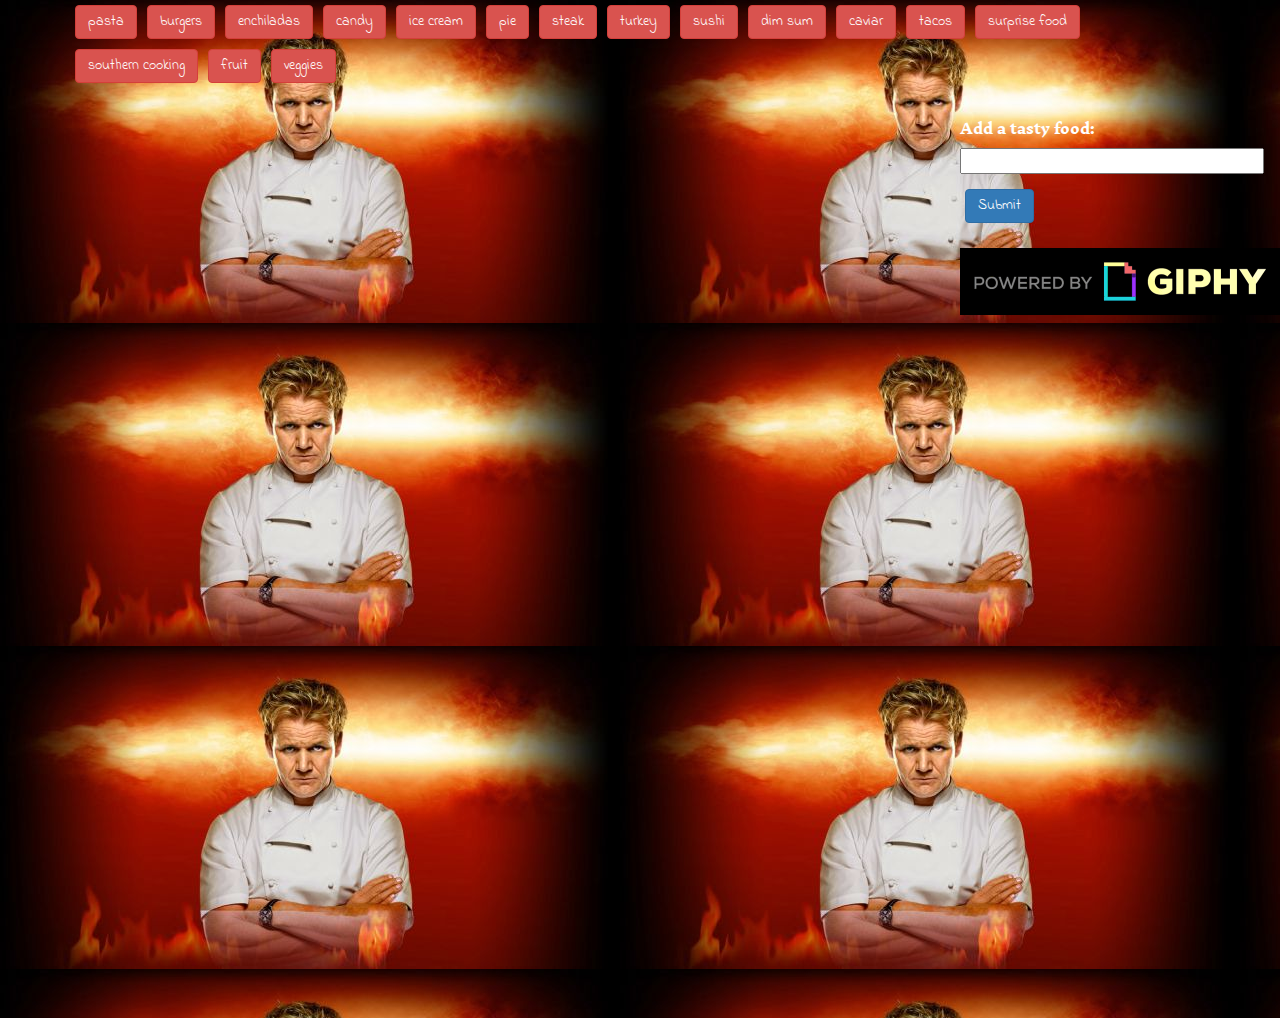
==== GifTastic/index.html @ 0efd1a34 "Re-uploaded GifTastic" ====
<!DOCTYPE html>
<html lang="en">

  <head>
    <meta charset="utf-8">
    <title>Get In My Belly!</title>
    <link rel="stylesheet" type="text/css" href="assets/css/reset.css">
    <link rel="stylesheet" href="https://maxcdn.bootstrapcdn.com/bootstrap/3.3.7/css/bootstrap.min.css">
    <link rel="stylesheet" href="https://maxcdn.bootstrapcdn.com/font-awesome/4.7.0/css/font-awesome.min.css">
    <link href="https://fonts.googleapis.com/css?family=Indie+Flower|Inknut+Antiqua" rel="stylesheet">
    <link rel="stylesheet" type="text/css" href="assets/css/styles.css">
  </head>

  <body>

    <div class="container">
      <div id="food-view"></div>
        <div id="buttons"> </div>
        <section id="new-food">
          <label for="food-input">Add a tasty food:</label>
          <input type="text" id="food-input"><br>
          <input id="add-food" type="submit" value="Submit" class="btn btn-primary">
          <div id="logo"></div>
        </section>
        <div id="food-container" class="container"></div>
      </div>

    <script src="http://code.jquery.com/jquery-2.1.3.min.js"></script>
    <script type="text/javascript" src="assets/javascript/foodSearch.js"></script>

  </body>
</html>
---- GifTastic/assets/css/styles.css ----
body {
	background-image: url("../images/scarygordon.jpg");
}
label {
	font-family: 'Inknut Antiqua', sans-serif;
	margin-bottom: 10px;
	color: white;
	display: block;
}

.row {
	margin-top: 10px;
}

#new-food {
	position: absolute;
	right: 0px;
	width: 25%;
	height: 100%;
	margin: 30px 0px 10px 20px;
}

#food-input {
	width: 95%;
	margin: 0px 10px 10px 0px;
}

#food-container {
	width: 75%;
	position: absolute;
	left: 0px;
	margin: 50px 20px 10px 20px;
}

.food-div {
	margin: 10px;
}

#buttons {
	display: block;
}

.btn {
	margin: 5px;
	font-family: 'Indie Flower';
}

#logo {
	background-image: url("../images/powered_by_giphy.gif");
	background-size: 100%;
	background-repeat: no-repeat;
	width: 100%;
	height: 75px;
	margin-top: 20px;
}
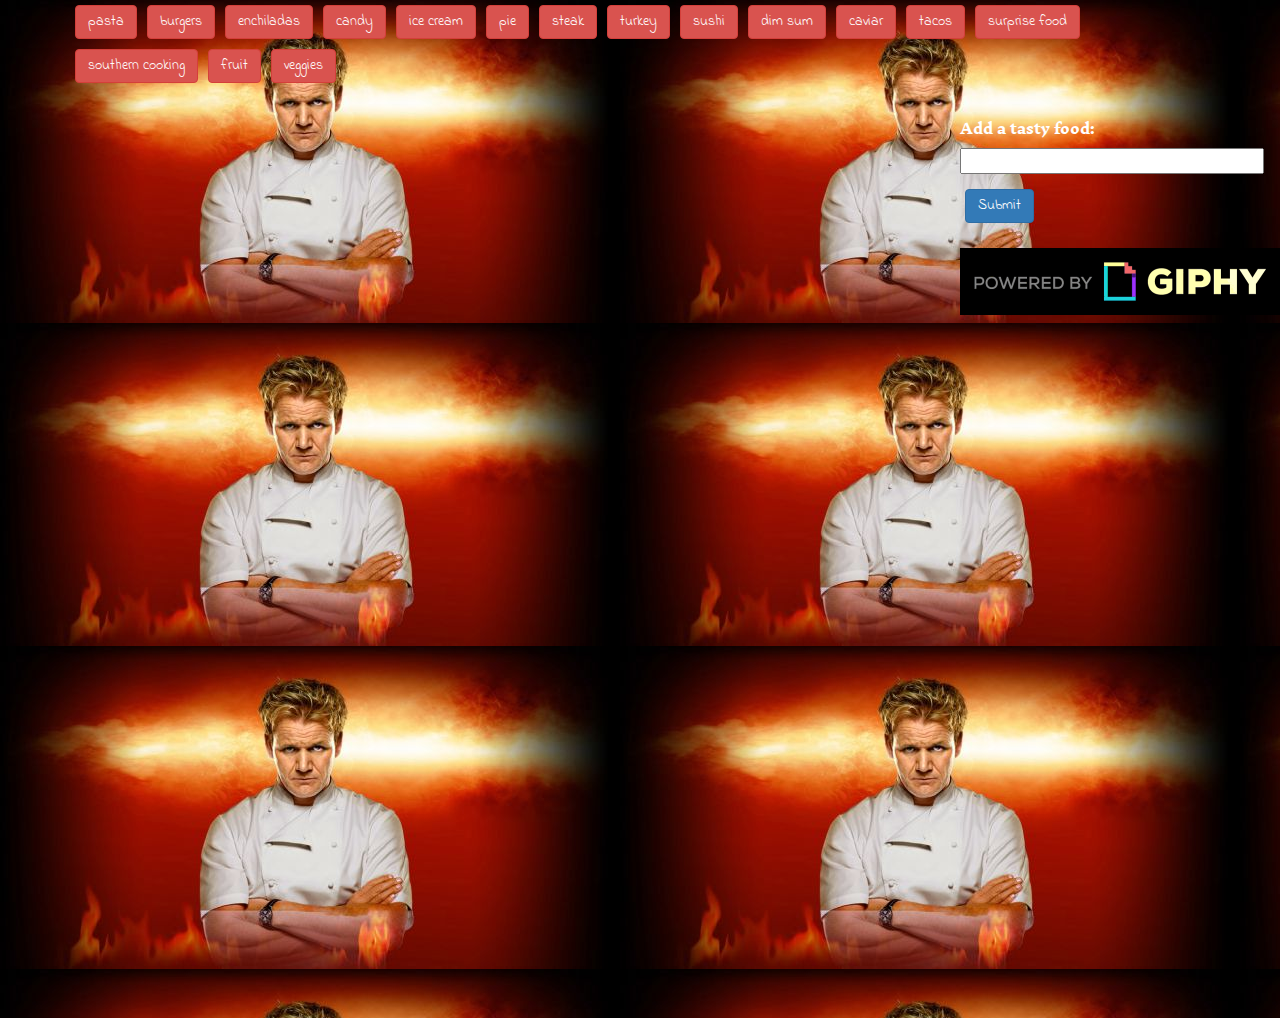
==== commit cea64183: "Trying to fix jQuery bug" ====
--- a/GifTastic/index.html
+++ b/GifTastic/index.html
@@ -25,7 +25,7 @@
         <div id="food-container" class="container"></div>
       </div>
 
-    <script src="http://code.jquery.com/jquery-2.1.3.min.js"></script>
+    <script type="text/javascript" src="https://code.jquery.com/jquery-2.2.0.js"></script>
     <script type="text/javascript" src="assets/javascript/foodSearch.js"></script>
 
   </body>
